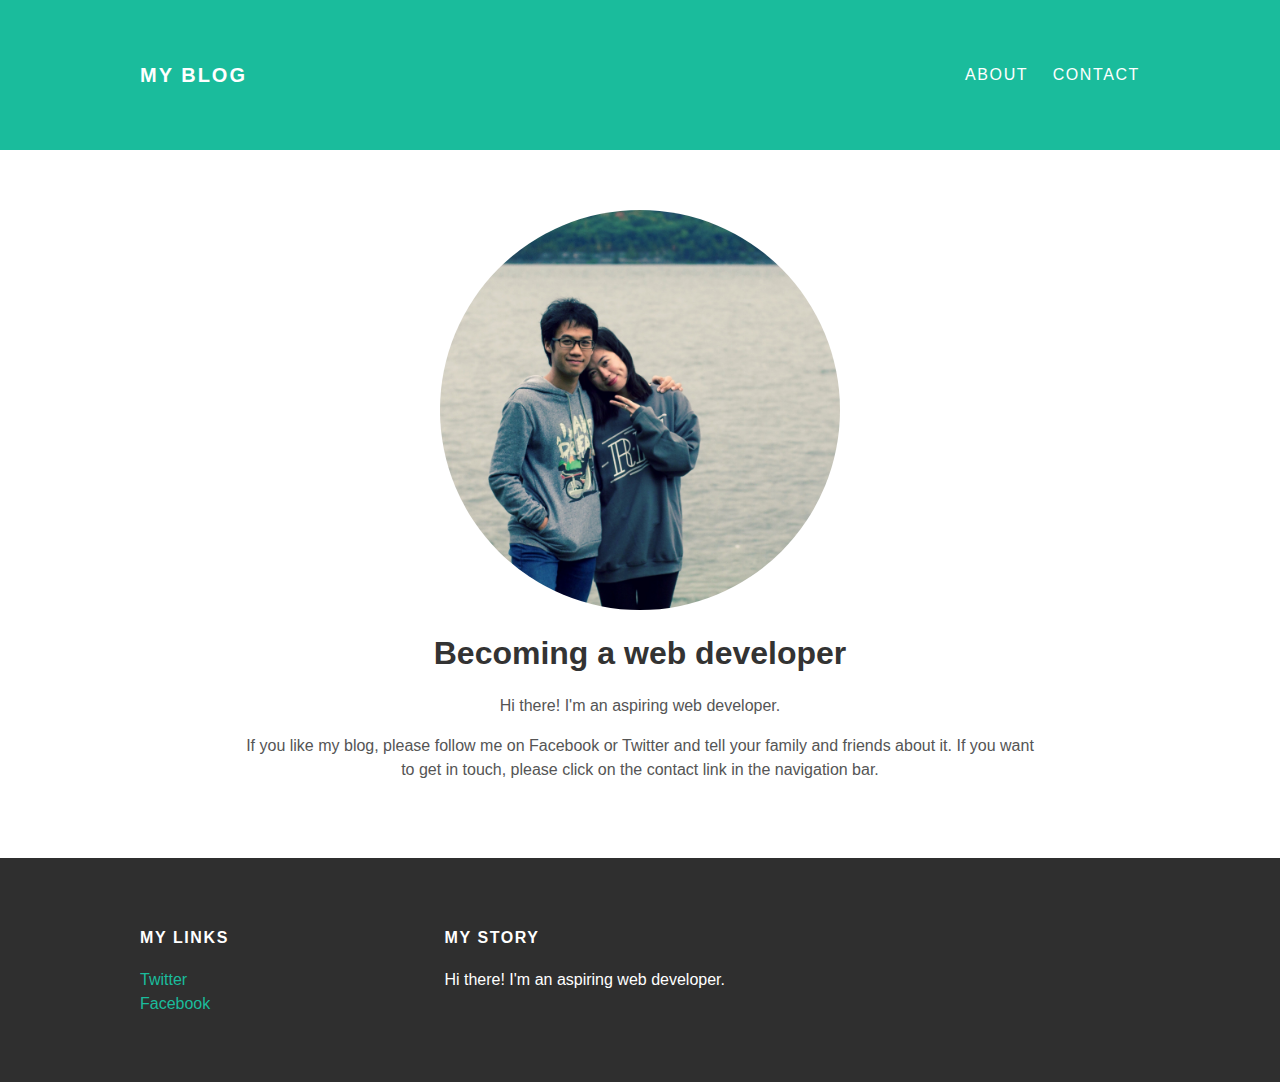
==== about.html @ 90cb6367 "first commit" ====
<!DOCTYPE html>
<html lang="en">
<head>
    <meta charset="UTF-8">
    <title>About Me</title>
    <link rel="stylesheet" type="text/css" href="style.css">
</head>
<body>
    <div id="header">
        <div class="container">
            <a id="header-title" href="index.html">My Blog</a>
            <ul id="header-nav">
                <li><a href="about.html">About</a></li>
                <li><a href="mailto:dxt6193@rit.edu">Contact</a></li>
            </ul>
        </div>
    </div>
    <div id="content">
        <div class="container">
            <div class="about">
                <div class="about-author">
                    <img src="IMG_3057.jpg">
                </div>
                <h1 class="about-title">Becoming a web developer</h1>
                <div class="about-content">
                    <p>Hi there! I'm an aspiring web developer.</p>
                    <p>If you like my blog, please follow me on Facebook or Twitter and tell your family and friends
                    about it. If you want to get in touch, please click on the contact link in the navigation bar.</p>
                </div>
            </div>
        </div>
    </div>
    <div id="footer">
        <div class="container">
            <div class="column">
                <h4>My Links</h4>
                <p>
                    <a href="https://twitter.com/ZungAlonso">Twitter</a>
                    <br>
                    <a href="https://www.facebook.com/zung.alonso">Facebook</a>
                </p>
            </div>
            <div class="column">
                <h4>My Story</h4>
                <p>Hi there! I'm an aspiring web developer.</p>
            </div>
        </div>
    </div>
</body>
</html>
---- style.css ----
@import url(http://fonts.google.apis.com/css?family=Montserrat:400,700);

body {
    color:#555;
    margin: 0;
    font-family: 'Montserrat', sans-serif;
}

#header {
    background-color: #1abc9c;
    height: 150px;
    line-height: 150px;
}

#header-title {
    display: block;
    float: left;
    font-size: 20px;
    font-weight: bold;
}

#header-nav {
    display: block;
    float: right;
    margin-top: 0;
}

#header-nav li {
    display: inline;
    padding-left: 20px;
}

.container {
    max-width: 1000px;
    margin: 0 auto;
}

#header a {
    color: white;
    text-decoration: none;
    text-transform: uppercase;
    letter-spacing: 0.1em;
}

#header a:hover {
    color: #222;
}

#footer {
    background-color: #2f2f2f;
    padding: 50px 0;
}

.column {
    min-width: 300px;
    display: inline-block;
    vertical-align: top;
}

#footer h4 {
    color: white;
    text-transform: uppercase;
    letter-spacing: 0.1em;
}

#footer p {
    color: white;
}

a {
    color: #1abc9c;
    text-decoration: none;
}

a:hover {
    color: #F6A623;
}

.post, .about {
    max-width: 800px;
    margin: 0 auto;
    padding: 60px 0;
}

.post-author img {
    width: 50px;
    height: 50px;
    vertical-align: middle;
}

.post-author span {
    margin-left: 16px;
}

.post-date {
    color: #D2D2D2;
    font-size: 14px;
    font-weight: bold;
    text-transform: uppercase;
    letter-spacing: 0.1em;
}

h1, h2, h3, h4 {
    color: #333;
}

p {
    line-height: 1.5;
}

.about {
    text-align: center;
}

.post-container:nth-child(even) {
    background-color: #f2f2f2;
}

.post-author img, .about-author img {
    border-radius: 50%;
}

.about-author img {
    width: 400px;
    height: 400px;
}
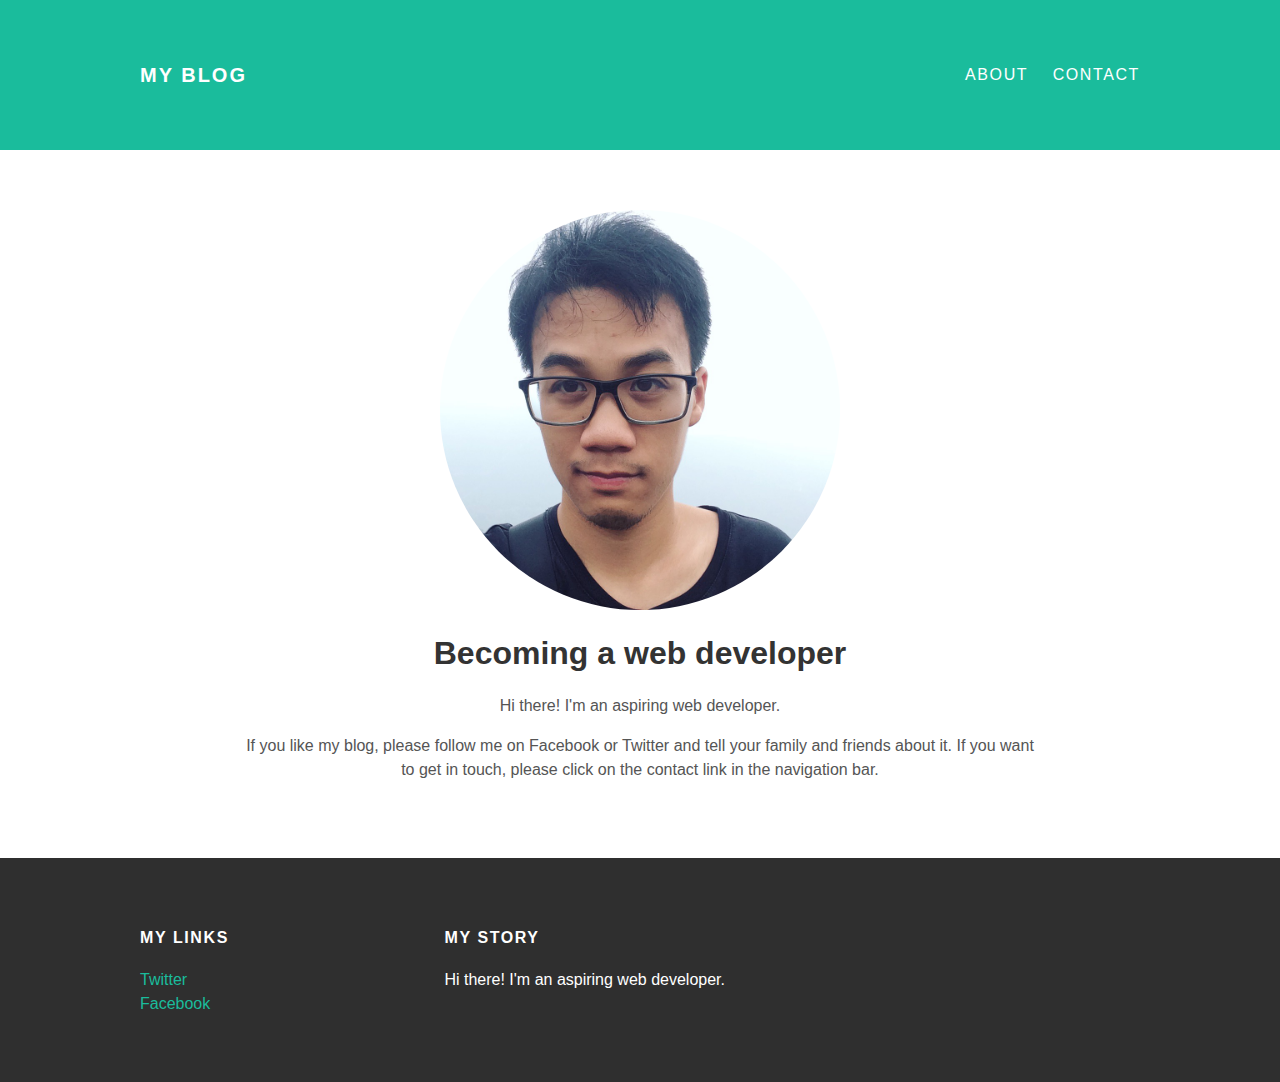
==== commit 40d3c38b: "Change avatar" ====
--- a/about.html
+++ b/about.html
@@ -19,7 +19,7 @@
         <div class="container">
             <div class="about">
                 <div class="about-author">
-                    <img src="IMG_3057.jpg">
+                    <img src="IMG_6063.jpeg">
                 </div>
                 <h1 class="about-title">Becoming a web developer</h1>
                 <div class="about-content">
@@ -47,4 +47,4 @@
         </div>
     </div>
 </body>
-</html>+</html>
